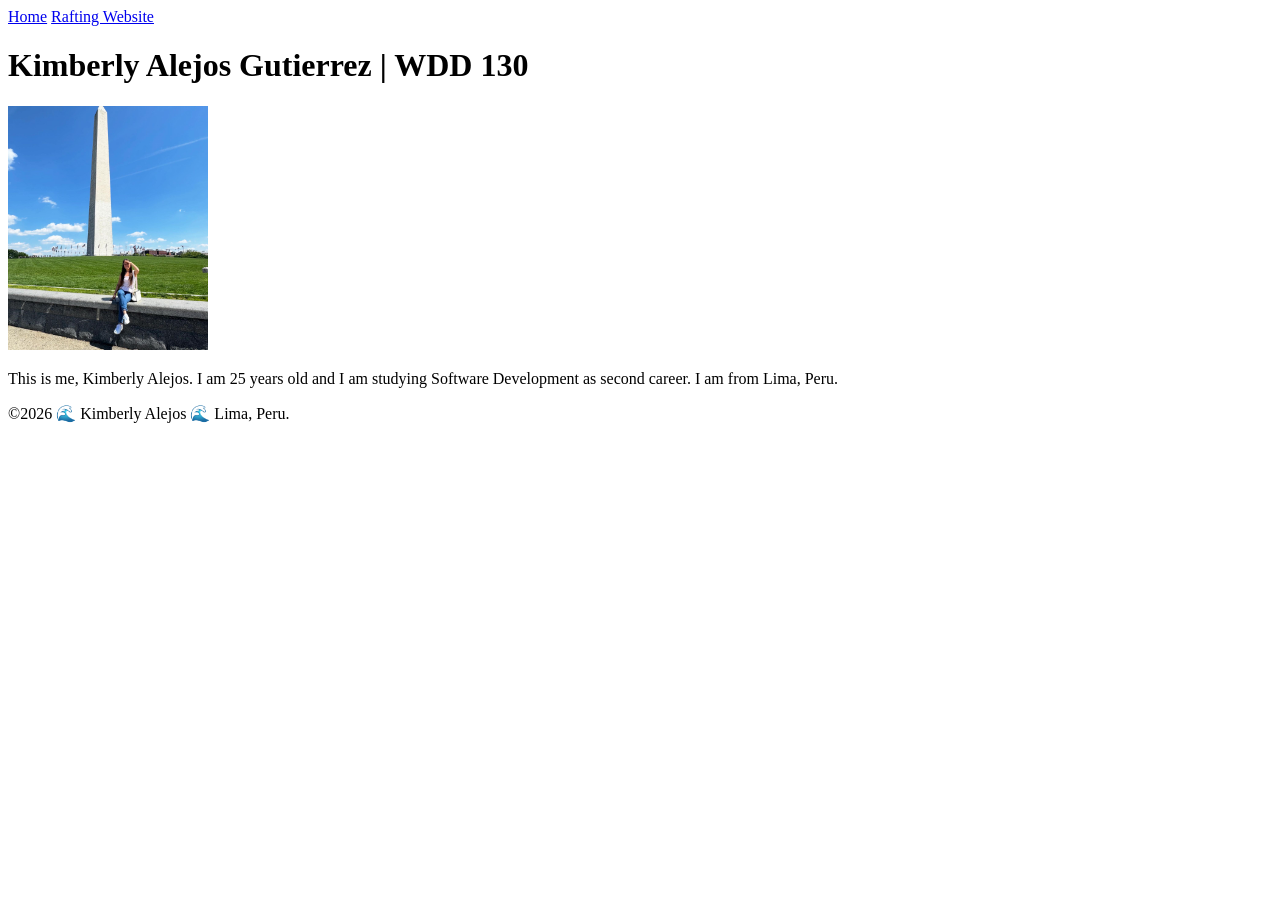
==== index.html @ 221c5713 "Update index.html" ====
<!DOCTYPE html>
<html lang="en-US">

<head>
    <meta charset="UTF-8">
    <meta name="viewport" content="width=device-width, initial-scale=1.0">
    <title> Kimberly Alejos Gutierrez | WDD 130</title>
</head>

<body>

    <header>
        <nav>

            <a href="#">Home</a>
            <a href="wwr/">Rafting Website</a>
        </nav>
    </header>
    <main>
        <h1>Kimberly Alejos Gutierrez | WDD 130</h1>
        <img src="images/Profile.jpeg" alt="Kimberly Alejos" width="200px">
        <p>This is me, Kimberly Alejos. I am 25 years old and I am studying Software Development as
            second career. I am from Lima, Peru.</p>
    </main>
    <footer>
        <p>©2026 🌊 Kimberly Alejos 🌊 Lima, Peru. </p>
    </footer>
</body>

</html>
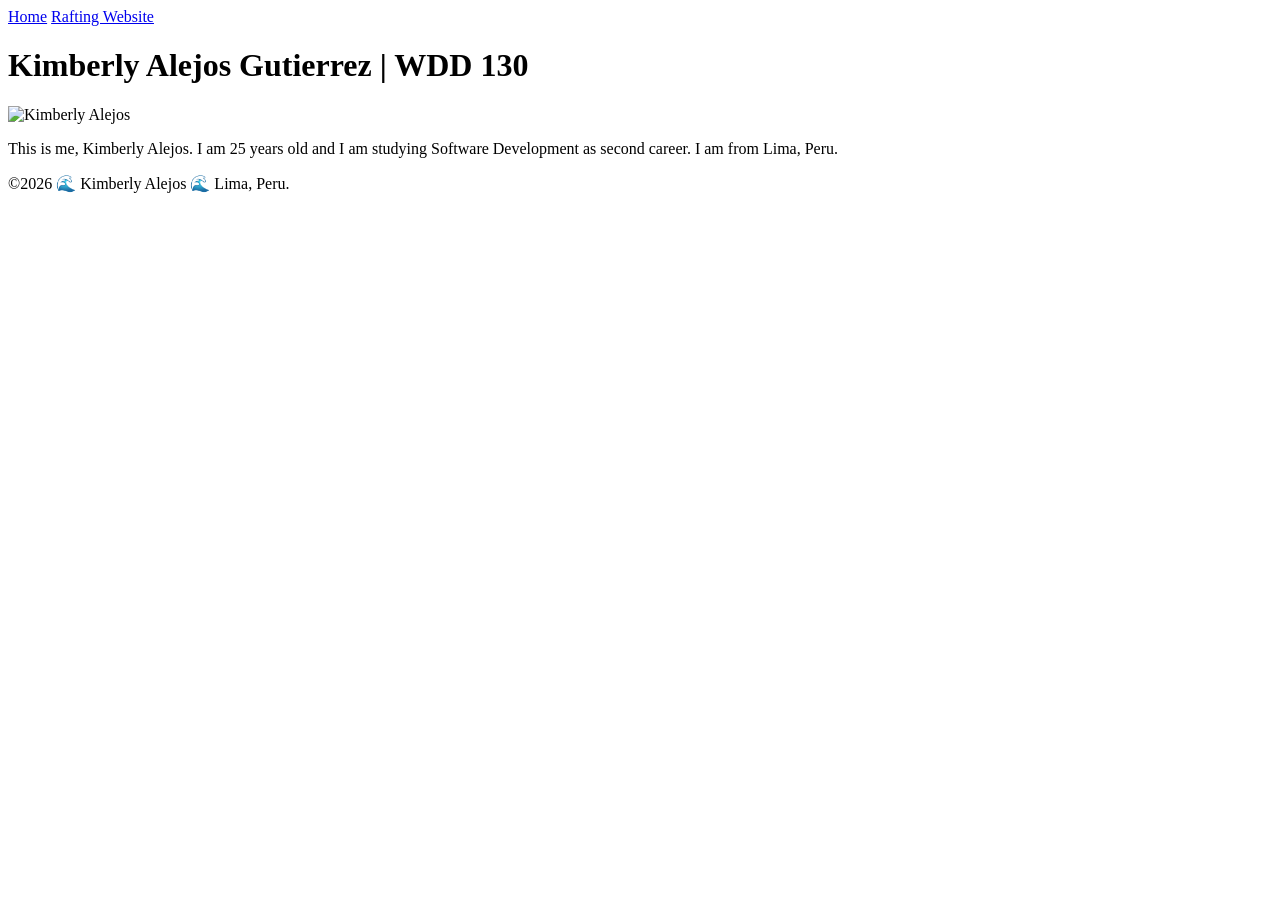
==== commit 6bad0259: "update img" ====
--- a/index.html
+++ b/index.html
@@ -1,14 +1,13 @@
 <!DOCTYPE html>
-<html lang="en-US">
+<html lang="en">
 
 <head>
     <meta charset="UTF-8">
     <meta name="viewport" content="width=device-width, initial-scale=1.0">
-    <title> Kimberly Alejos Gutierrez | WDD 130</title>
+    <title>WDD 130 | Personal Homepage</title>
 </head>
 
 <body>
-
     <header>
         <nav>
 
@@ -18,7 +17,7 @@
     </header>
     <main>
         <h1>Kimberly Alejos Gutierrez | WDD 130</h1>
-        <img src="images/Profile.jpeg" alt="Kimberly Alejos" width="200px">
+        <img src="kimberly.jpg" alt="Kimberly Alejos" width="200">
         <p>This is me, Kimberly Alejos. I am 25 years old and I am studying Software Development as
             second career. I am from Lima, Peru.</p>
     </main>
@@ -27,4 +26,4 @@
     </footer>
 </body>
 
-</html>
+</html>
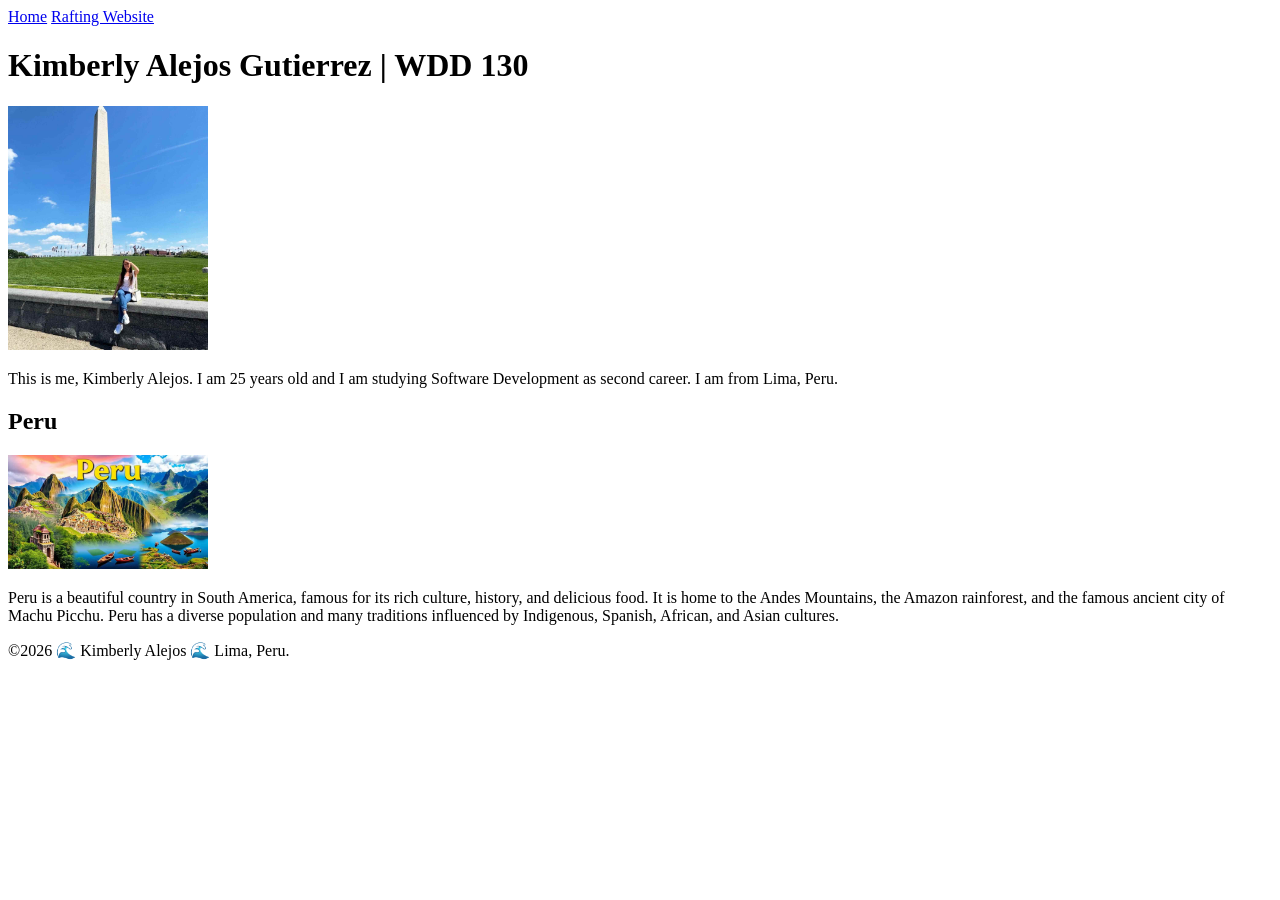
==== commit 9b93c26a: "update" ====
--- a/index.html
+++ b/index.html
@@ -5,6 +5,8 @@
     <meta charset="UTF-8">
     <meta name="viewport" content="width=device-width, initial-scale=1.0">
     <title>WDD 130 | Personal Homepage</title>
+    <meta name="description" content="Kimberly Alejos, WDD130, web fundamentals, describing my profile">
+    <meta name="author" content="Kimberly Alejos">
 </head>
 
 <body>
@@ -17,10 +19,15 @@
     </header>
     <main>
         <h1>Kimberly Alejos Gutierrez | WDD 130</h1>
-        <img src="kimberly.jpg" alt="Kimberly Alejos" width="200">
+        <img src="profile.jpg" alt="Kimberly Alejos" width="200">
         <p>This is me, Kimberly Alejos. I am 25 years old and I am studying Software Development as
             second career. I am from Lima, Peru.</p>
     </main>
+    <aside>
+        <h2>Peru</h2>
+        <img src="peru.jpg" alt="Peru picture" width="200">
+        <p>Peru is a beautiful country in South America, famous for its rich culture, history, and delicious food. It is home to the Andes Mountains, the Amazon rainforest, and the famous ancient city of Machu Picchu. Peru has a diverse population and many traditions influenced by Indigenous, Spanish, African, and Asian cultures.</p>
+    </aside>
     <footer>
         <p>©2026 🌊 Kimberly Alejos 🌊 Lima, Peru. </p>
     </footer>
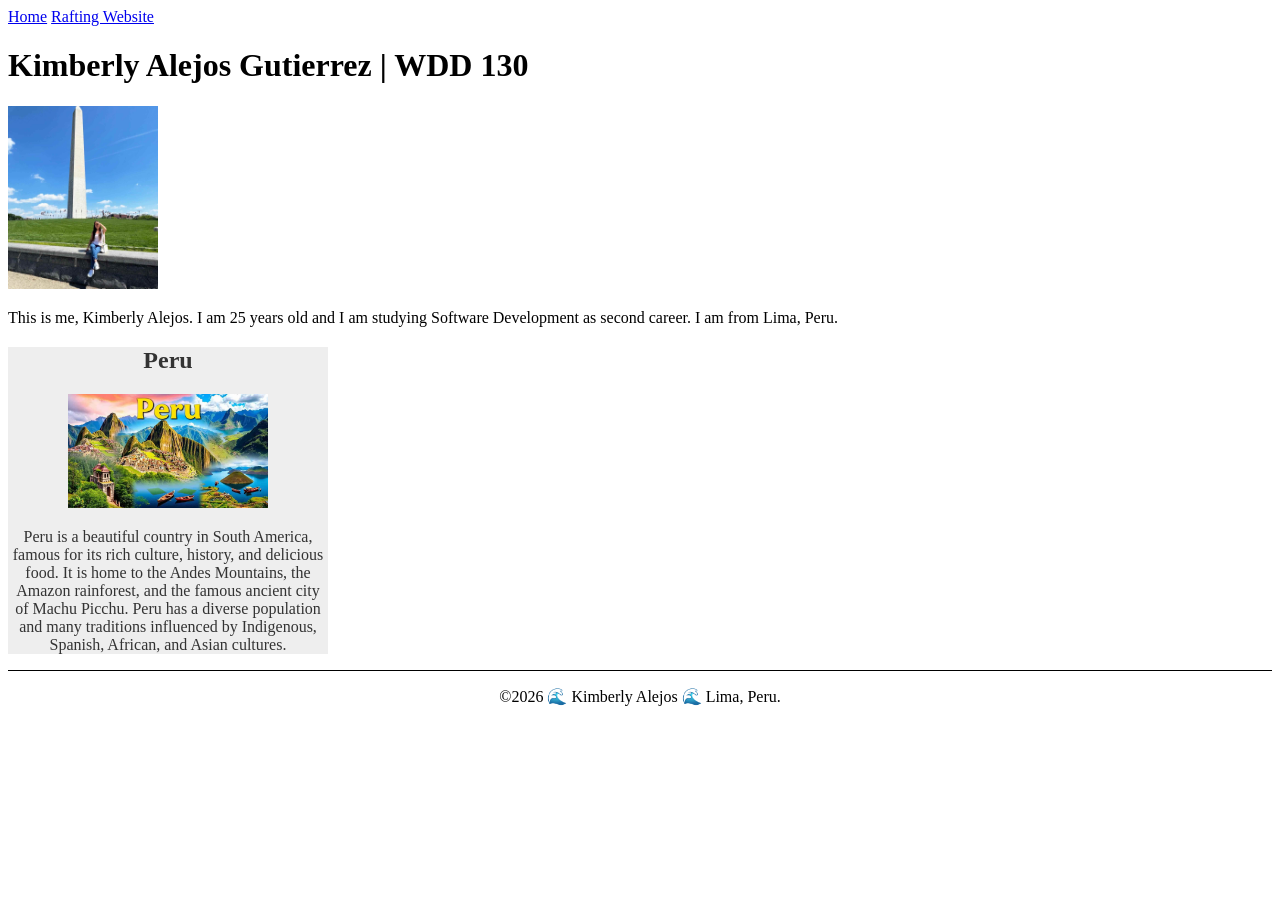
==== commit de7ff804: "update" ====
--- a/index.html
+++ b/index.html
@@ -7,6 +7,7 @@
     <title>WDD 130 | Personal Homepage</title>
     <meta name="description" content="Kimberly Alejos, WDD130, web fundamentals, describing my profile">
     <meta name="author" content="Kimberly Alejos">
+    <link rel="stylesheet" href="styles/styles.css">
 </head>
 
 <body>
--- a/styles/styles.css
+++ b/styles/styles.css
@@ -0,0 +1,32 @@
+main{
+    max-width: 840px;
+}
+
+aside{
+    width: 20rem;
+    margin: 1 rem;
+    border: 1 px solid rgb(0 0 0/ 0.2);
+    padding: 1 rem;
+    background-color: #eee;
+    color: #333;
+    text-align: center;
+}
+
+aside img{
+    width: 200px;
+    height: auto;
+}
+
+main img{
+    width: 150px;
+    height: auto;
+}
+
+p {padding: 0;}
+
+footer{
+    margin-top: 15px;
+    border-top: 1px solid #000;
+    text-align: center;
+}
+
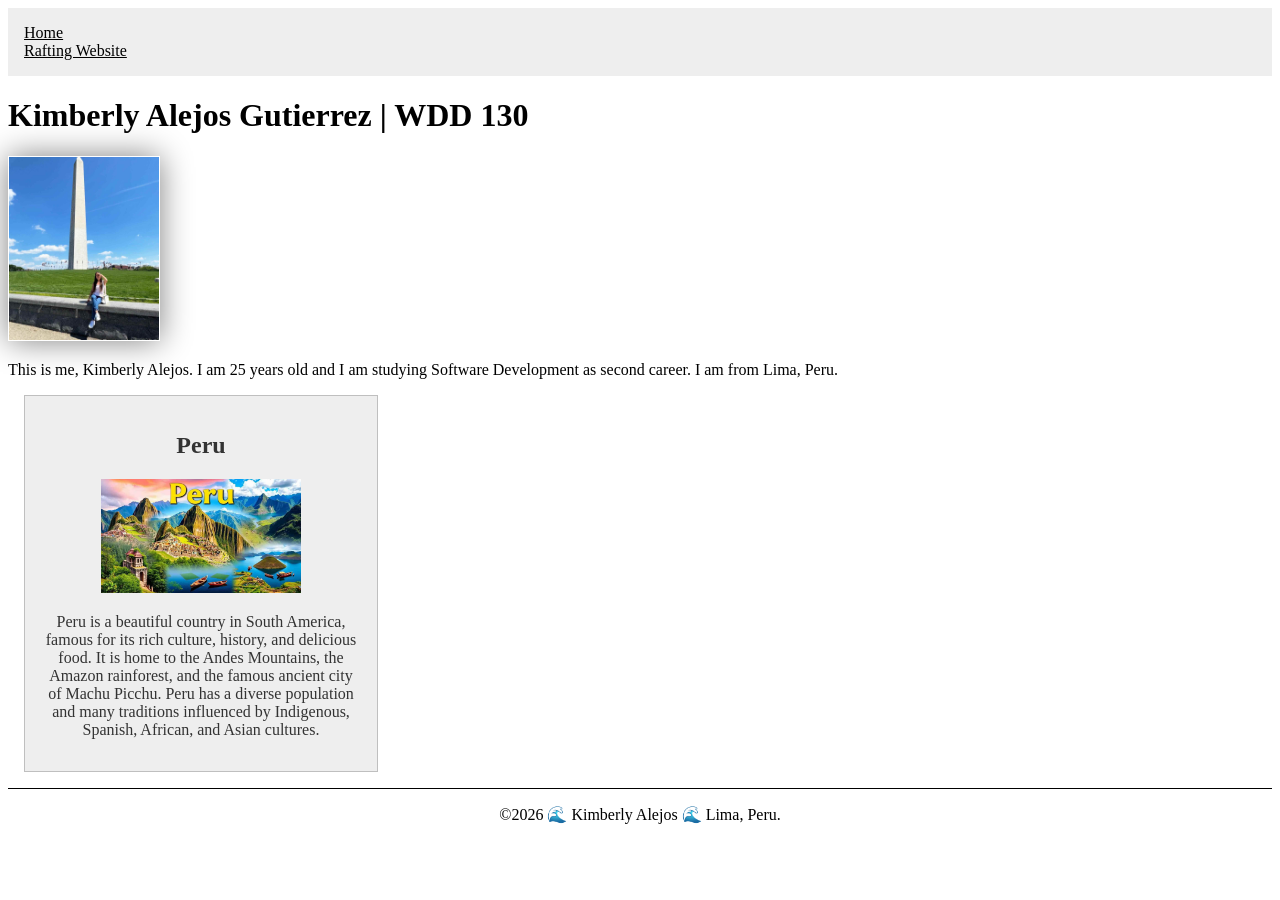
==== commit 61dfe60e: "update" ====
--- a/index.html
+++ b/index.html
@@ -4,7 +4,7 @@
 <head>
     <meta charset="UTF-8">
     <meta name="viewport" content="width=device-width, initial-scale=1.0">
-    <title>WDD 130 | Personal Homepage</title>
+    <title>WDD 130 | Kimberly Alejos </title>
     <meta name="description" content="Kimberly Alejos, WDD130, web fundamentals, describing my profile">
     <meta name="author" content="Kimberly Alejos">
     <link rel="stylesheet" href="styles/styles.css">
--- a/styles/styles.css
+++ b/styles/styles.css
@@ -1,32 +1,52 @@
-main{
+main {
     max-width: 840px;
 }
 
-aside{
+aside {
     width: 20rem;
-    margin: 1 rem;
-    border: 1 px solid rgb(0 0 0/ 0.2);
-    padding: 1 rem;
+    margin: 1rem;
+    border: 1px solid rgb(0 0 0 / 0.2);
+    padding: 1rem;
     background-color: #eee;
     color: #333;
     text-align: center;
 }
 
-aside img{
+aside img {
     width: 200px;
     height: auto;
 }
 
-main img{
+main img {
     width: 150px;
     height: auto;
+    border: #000;
+    padding: 1px;
+    box-shadow: 0 0 30px gray;
 }
 
-p {padding: 0;}
+p {
+    padding: 0;
+}
 
-footer{
+footer {
     margin-top: 15px;
     border-top: 1px solid #000;
     text-align: center;
 }
 
+nav {
+    background-color: #eee;
+    padding: 1rem;
+}
+
+nav a {
+    color: #000;
+    display: block;
+    padding: 0;
+    box-shadow: none;
+}
+
+h1 {
+    color: #000;
+}
